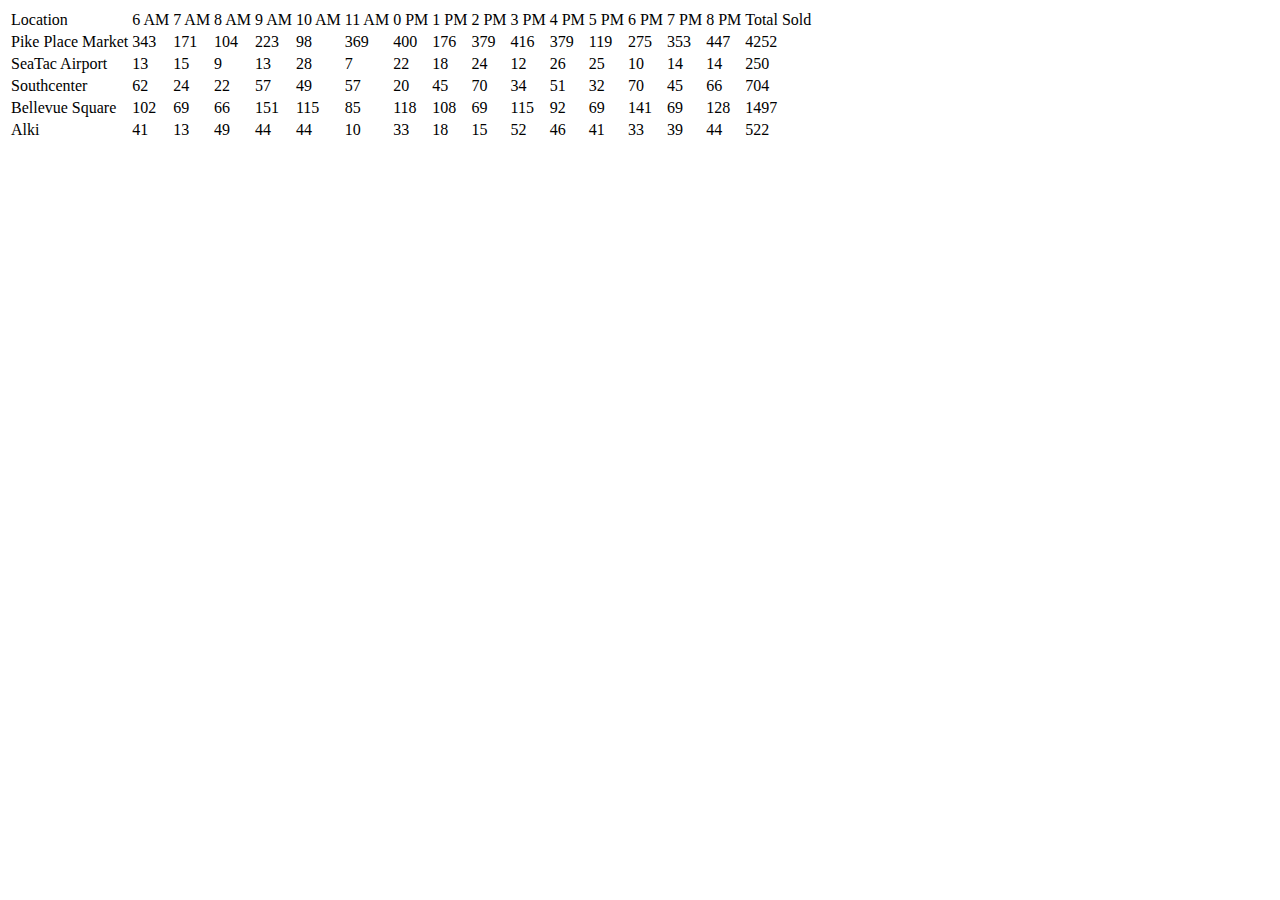
==== sales.html @ 1df25ffb "Cleaned up app.js" ====
<!DOCTYPE html>
<html>
  <head>
    <title>title</title>
  <!-- <link rel="stylesheet" href="css/style.css" type="text/css"> -->
  </head>
  <body>
    <div id='displaySaleData'>
    </div>
    <script src="js/app.js" type="text/javascript"></script>

  </body>
</html>
---- css/style.css ----
body {
  font-family: helvetica, sans-serif;
  margin: 0 auto;
  max-width: 600px;
  background: #232323;
  /*background-image: url('../img/background.jpg');*/
}

div {
  height: 200px;
  background-size: contain;
  background-repeat: no-repeat;
  position: relative;
  margin: 40px 0 0 0;
  border-radius: 12px;
}

h1 {
  font-family: 'Londrina Shadow', cursive;
  text-align: center;
  font-size: 66px;
  color: #aaaaaa;
  margin: 60px 0 0 0;
}

h2 {
  font-family: 'Tangerine', cursive;
  text-align: center;
  font-size: 48px;
  color: #bbbbbb;
  margin: 0px 0 70px 0;
}

p {
  color: rgba(255,255,255,1);
  background: black;
  background: linear-gradient(bottom, rgba(0,0,0,1), rgba(0,0,0,.4));
  background: -webkit-linear-gradient(bottom, rgba(0,0,0,1), rgba(0,0,0,.4));
  background: -moz-linear-gradient(bottom, rgba(0,0,0,1), rgba(0,0,0,.4));
  padding: 10px;
  line-height: 28px;
  text-align: justify;
  position: absolute;
  bottom: 0;
  margin: 0;
  height: 80px;
}

.first {
  background-image: url('../img/salmon.png');
}
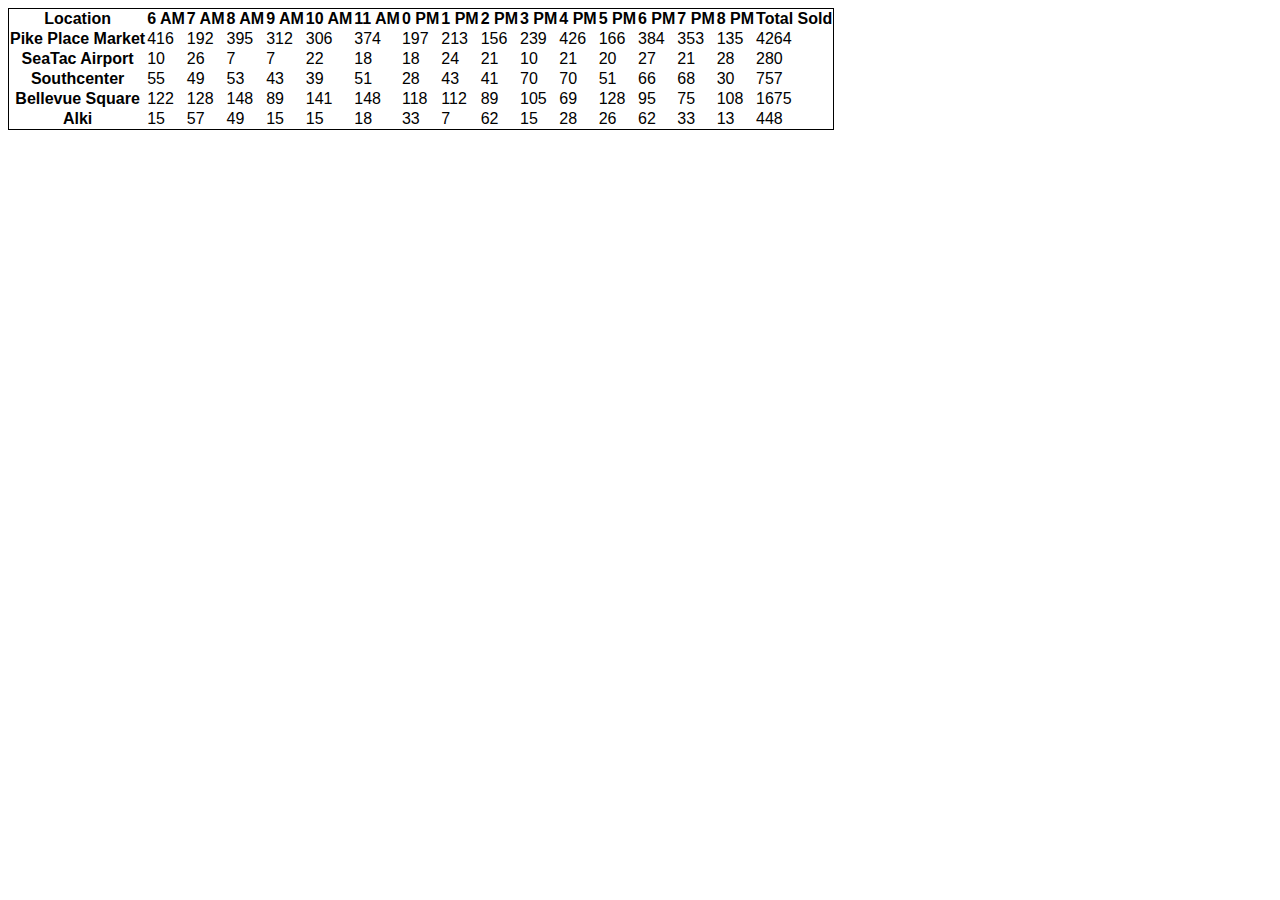
==== commit 1ce67161: "Style table with simple css" ====
--- a/sales.html
+++ b/sales.html
@@ -2,7 +2,7 @@
 <html>
   <head>
     <title>title</title>
-  <!-- <link rel="stylesheet" href="css/style.css" type="text/css"> -->
+  <link rel="stylesheet" href="css/salestyle.css" type="text/css">
   </head>
   <body>
     <div id='displaySaleData'>
--- a/css/salestyle.css
+++ b/css/salestyle.css
@@ -0,0 +1,5 @@
+div > table {
+  font-family: helvetica, sans-serif;
+  border: 1px solid black;
+  border-collapse: collapse;
+}
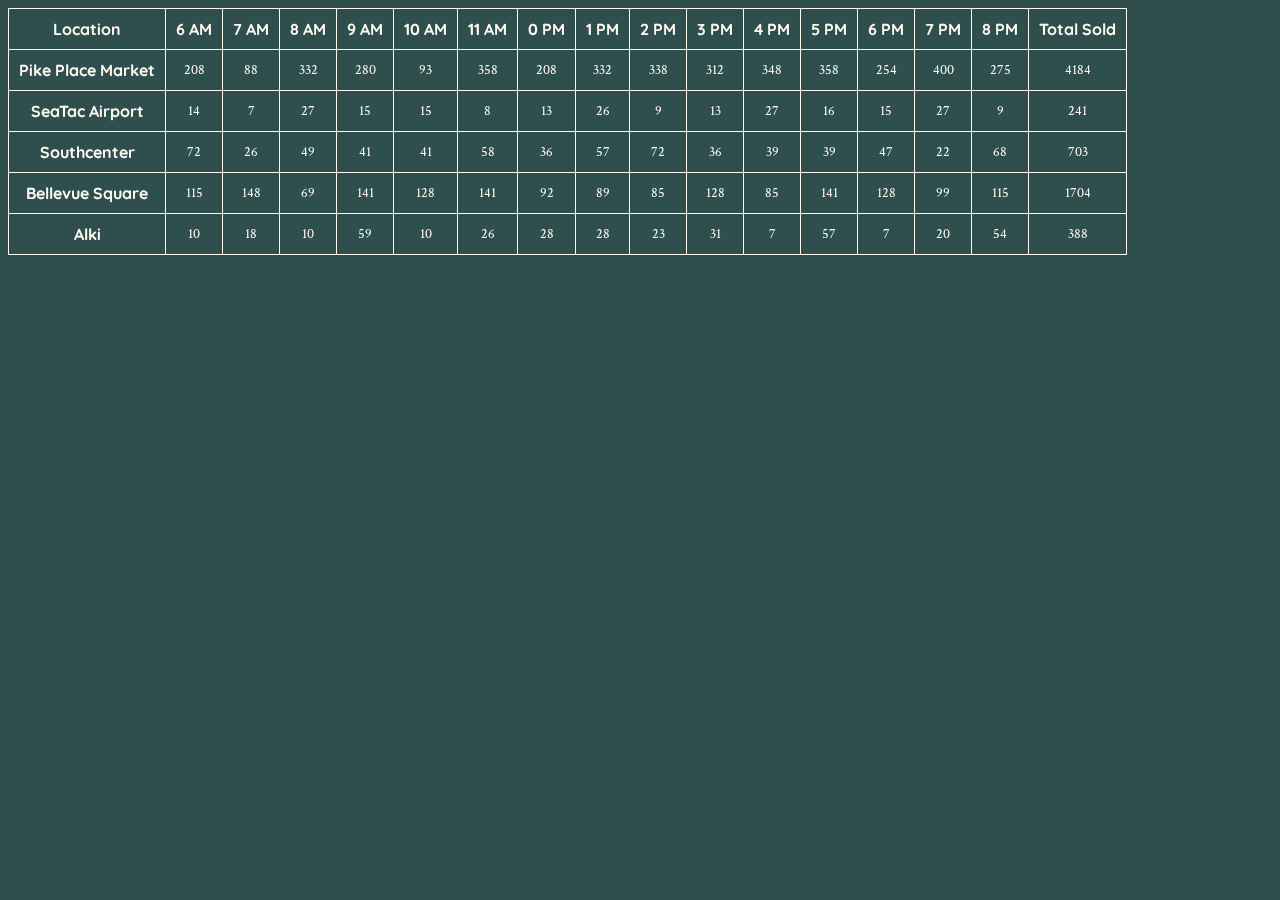
==== commit 6e22a1cf: "Styled sales" ====
--- a/sales.html
+++ b/sales.html
@@ -2,7 +2,8 @@
 <html>
   <head>
     <title>title</title>
-  <link rel="stylesheet" href="css/salestyle.css" type="text/css">
+    <link href='https://fonts.googleapis.com/css?family=Quicksand|Crimson+Text' rel='stylesheet' type='text/css'>
+    <link rel="stylesheet" href="css/salestyle.css" type="text/css">
   </head>
   <body>
     <div id='displaySaleData'>
--- a/css/salestyle.css
+++ b/css/salestyle.css
@@ -1,5 +1,25 @@
+body {
+  color: #FFFAF0;
+  background-color: #2F4F4F;
+}
+
 div > table {
+  position: fixed;
+  text-align: center;
   font-family: helvetica, sans-serif;
-  border: 1px solid black;
+  border: 1px solid #FFFAF0;
   border-collapse: collapse;
 }
+
+td {
+  font-family: 'Crimson Text', serif;
+  font-size: 14px;
+  padding: 10px;
+  border: 1px solid #FFFAF0;
+}
+
+th {
+  font-family: 'Quicksand', sans-serif;
+  padding: 10px;
+  border: 1px solid #FFFAF0;
+}
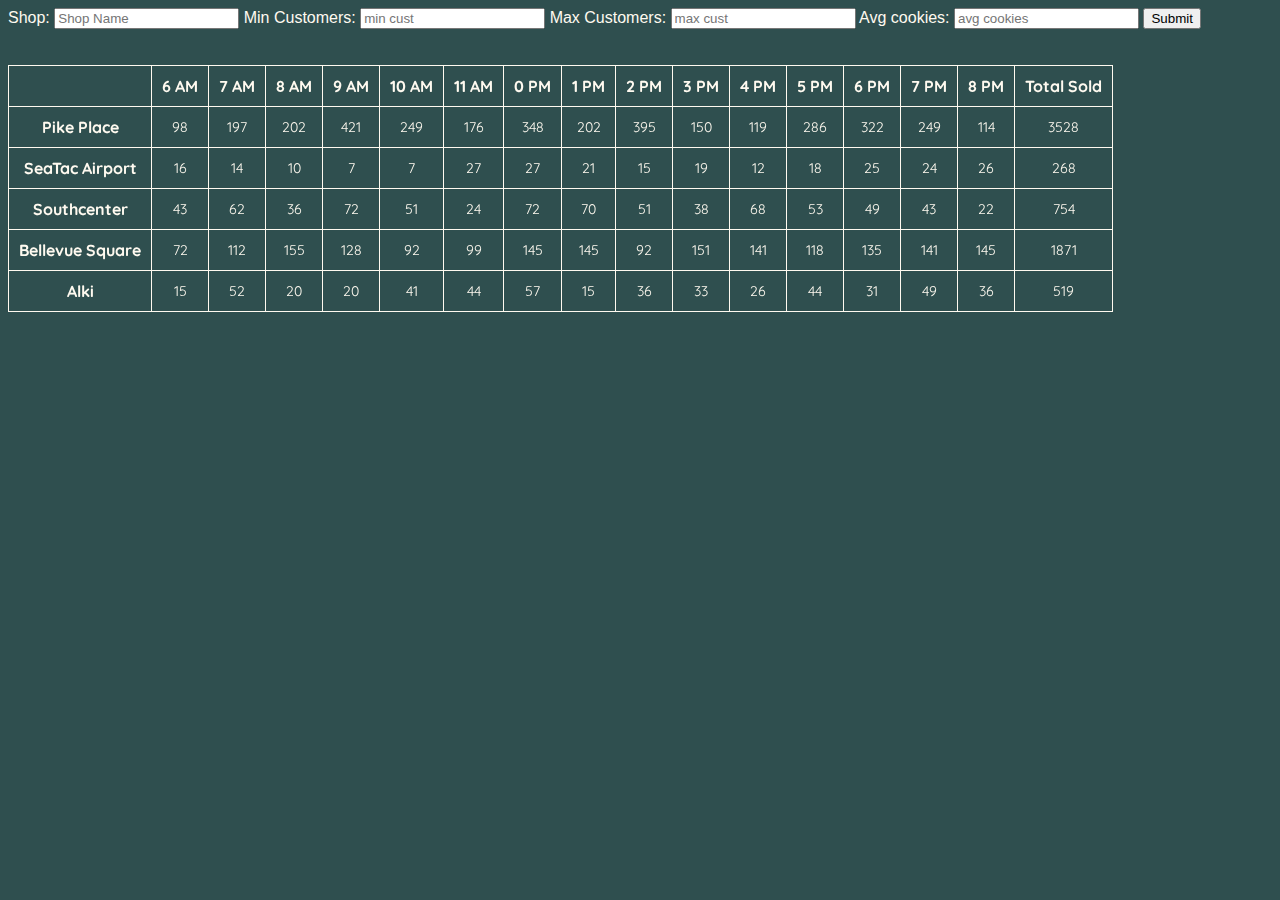
==== commit 7c4b8662: "Finish tuesday features. store data logged inside object functions. Tablized results" ====
--- a/sales.html
+++ b/sales.html
@@ -6,7 +6,22 @@
     <link rel="stylesheet" href="css/salestyle.css" type="text/css">
   </head>
   <body>
-    <div id='displaySaleData'>
+
+    <form action="action_page.php">
+      Shop:
+      <input type="text" name="shopName" placeholder="Shop Name">
+      Min Customers:
+      <input type="text" name="lastname" placeholder="min cust">
+      Max Customers:
+      <input type="text" name="lastname" placeholder="max cust">
+      Avg cookies:
+      <input type="text" name="lastname" placeholder="avg cookies">
+      <input type="submit" value="Submit">
+    </form>
+    <br><br>
+
+    <div id='saleDataContainer'>
+      <table id='saleDataTable'></table>
     </div>
     <script src="js/app.js" type="text/javascript"></script>
 
--- a/css/salestyle.css
+++ b/css/salestyle.css
@@ -1,6 +1,11 @@
 body {
+  font-family: helvetica, sans-serif;
   color: #FFFAF0;
   background-color: #2F4F4F;
+}
+
+form {
+
 }
 
 div > table {
@@ -12,7 +17,8 @@
 }
 
 td {
-  font-family: 'Crimson Text', serif;
+  /*font-family: 'Crimson Text', serif;*/
+  font-family: 'Quicksand', sans-serif;
   font-size: 14px;
   padding: 10px;
   border: 1px solid #FFFAF0;
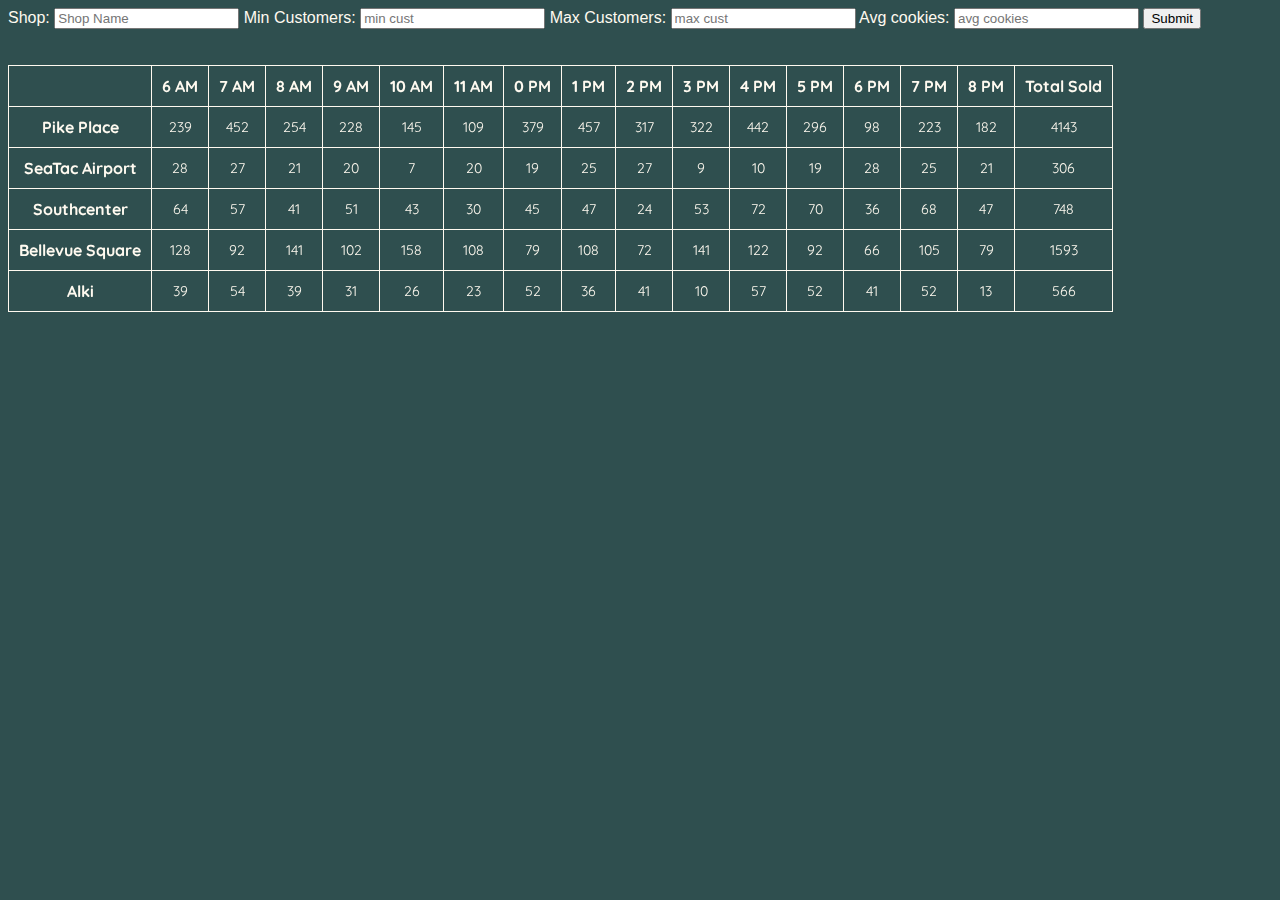
==== commit a07aaa62: "Finalize tuesday lab" ====
--- a/sales.html
+++ b/sales.html
@@ -7,22 +7,23 @@
   </head>
   <body>
 
-    <form action="action_page.php">
+    <form type='submit' id='addNewShop'>
       Shop:
       <input type="text" name="shopName" placeholder="Shop Name">
       Min Customers:
-      <input type="text" name="lastname" placeholder="min cust">
+      <input type="text" name="minCust" placeholder="min cust">
       Max Customers:
-      <input type="text" name="lastname" placeholder="max cust">
+      <input type="text" name="maxCust" placeholder="max cust">
       Avg cookies:
-      <input type="text" name="lastname" placeholder="avg cookies">
-      <input type="submit" value="Submit">
+      <input type="text" name="avgCookies" placeholder="avg cookies">
+      <input id='submitBtn' type="submit" value="Submit">
     </form>
     <br><br>
 
     <div id='saleDataContainer'>
       <table id='saleDataTable'></table>
     </div>
+
     <script src="js/app.js" type="text/javascript"></script>
 
   </body>
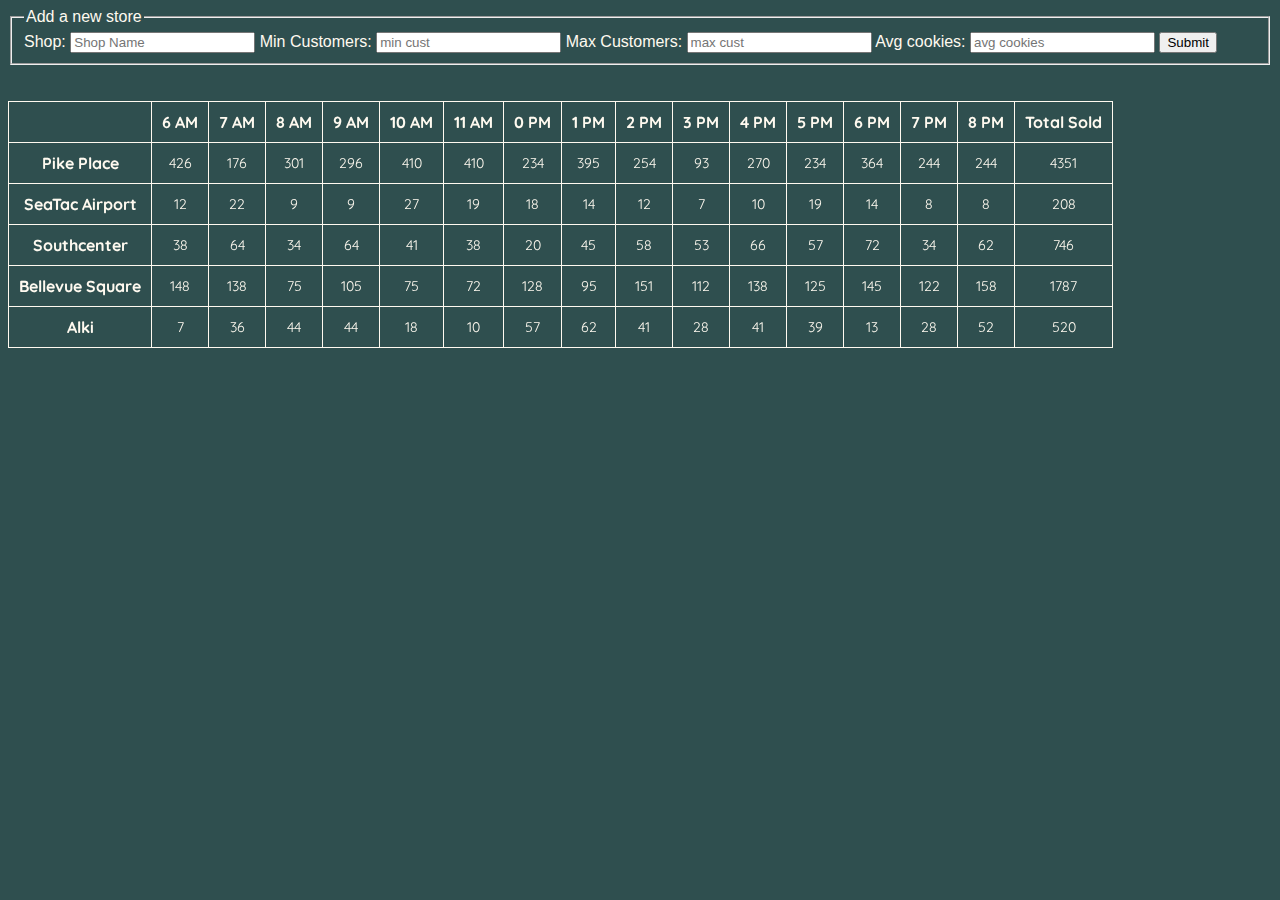
==== commit 144d8c1d: "finished!" ====
--- a/sales.html
+++ b/sales.html
@@ -8,15 +8,23 @@
   <body>
 
     <form type='submit' id='addNewShop'>
-      Shop:
-      <input type="text" name="shopName" placeholder="Shop Name">
-      Min Customers:
-      <input type="text" name="minCust" placeholder="min cust">
-      Max Customers:
-      <input type="text" name="maxCust" placeholder="max cust">
-      Avg cookies:
-      <input type="text" name="avgCookies" placeholder="avg cookies">
-      <input id='submitBtn' type="submit" value="Submit">
+      <fieldset>
+        <legend>Add a new store</legend>
+
+        <label for='shopName'>Shop:</label>
+        <input type='text' name='shopName' placeholder='Shop Name'>
+
+        <label for='minCust'>Min Customers:</label>
+        <input type="number" name="minCust" placeholder="min cust">
+
+        <label for='maxCust'>Max Customers:</label>
+        <input type="number" name="maxCust" placeholder="max cust">
+
+        <label for='avgCookies'>Avg cookies:</label>
+        <input type="float" name="avgCookies" placeholder="avg cookies">
+
+        <input id='submitBtn' type="submit" value="Submit">
+      </fieldset>
     </form>
     <br><br>
 
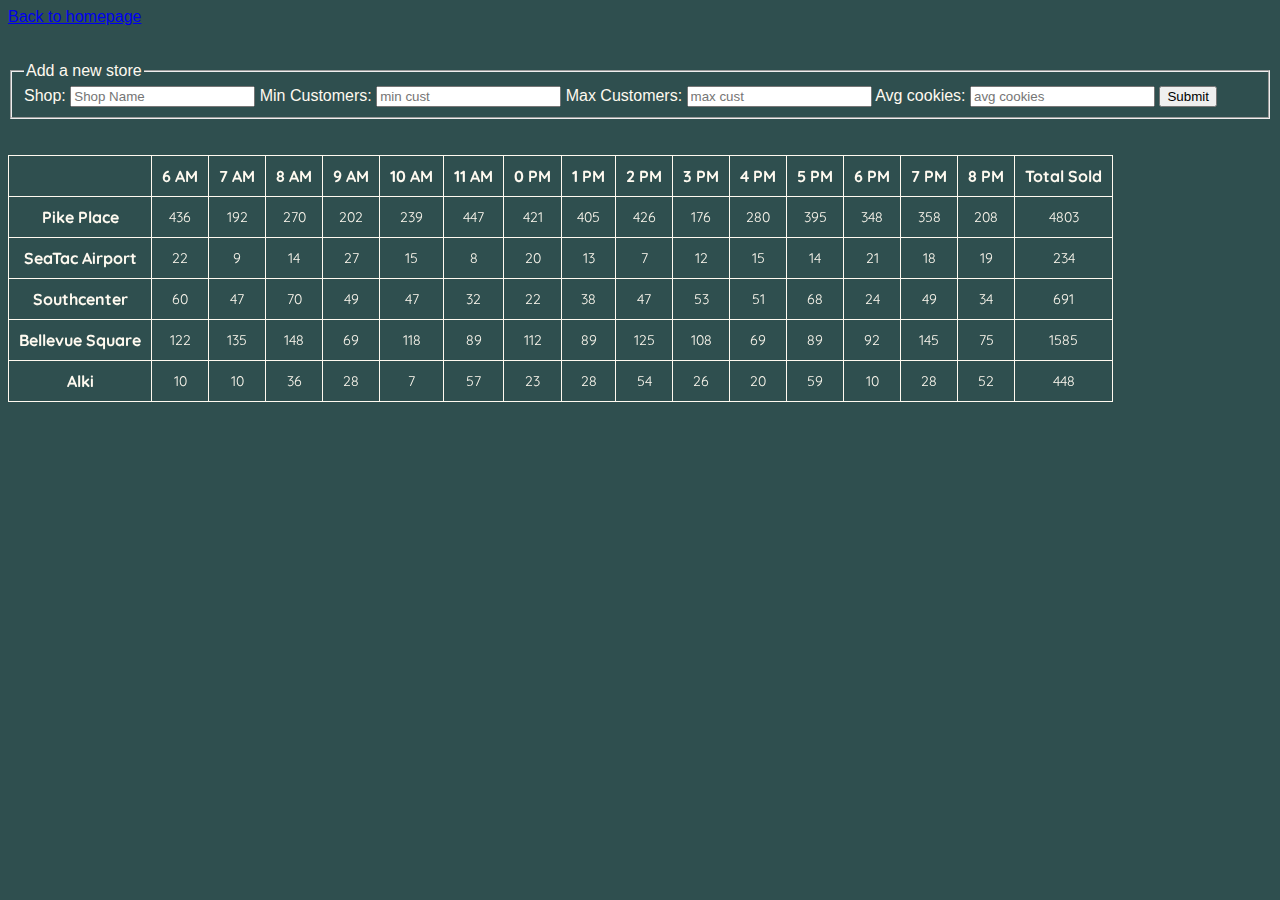
==== commit 60502650: "sales linking back to index" ====
--- a/sales.html
+++ b/sales.html
@@ -6,6 +6,12 @@
     <link rel="stylesheet" href="css/salestyle.css" type="text/css">
   </head>
   <body>
+
+    <header>
+      <div id'just-linking'>
+        <a href="theotherpage.html">Back to homepage</a>
+      </div>
+    </header><br><br>
 
     <form type='submit' id='addNewShop'>
       <fieldset>
@@ -30,7 +36,7 @@
 
     <div id='saleDataContainer'>
       <table id='saleDataTable'></table>
-    </div>
+    </div><br>
 
     <script src="js/app.js" type="text/javascript"></script>
 
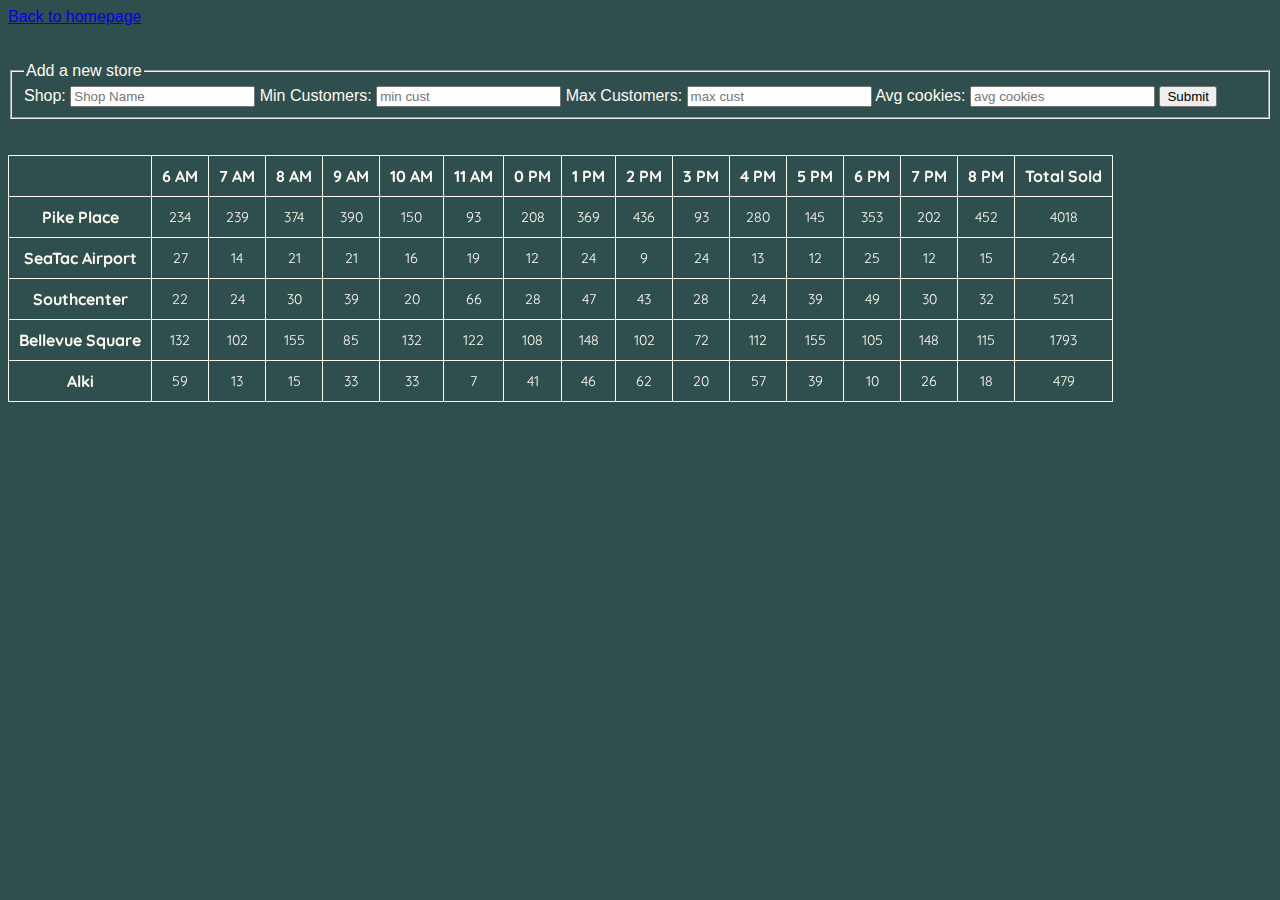
==== commit 69dfe7cd: "Fixed link" ====
--- a/sales.html
+++ b/sales.html
@@ -9,7 +9,7 @@
 
     <header>
       <div id'just-linking'>
-        <a href="theotherpage.html">Back to homepage</a>
+        <a href="index.html">Back to homepage</a>
       </div>
     </header><br><br>
 
